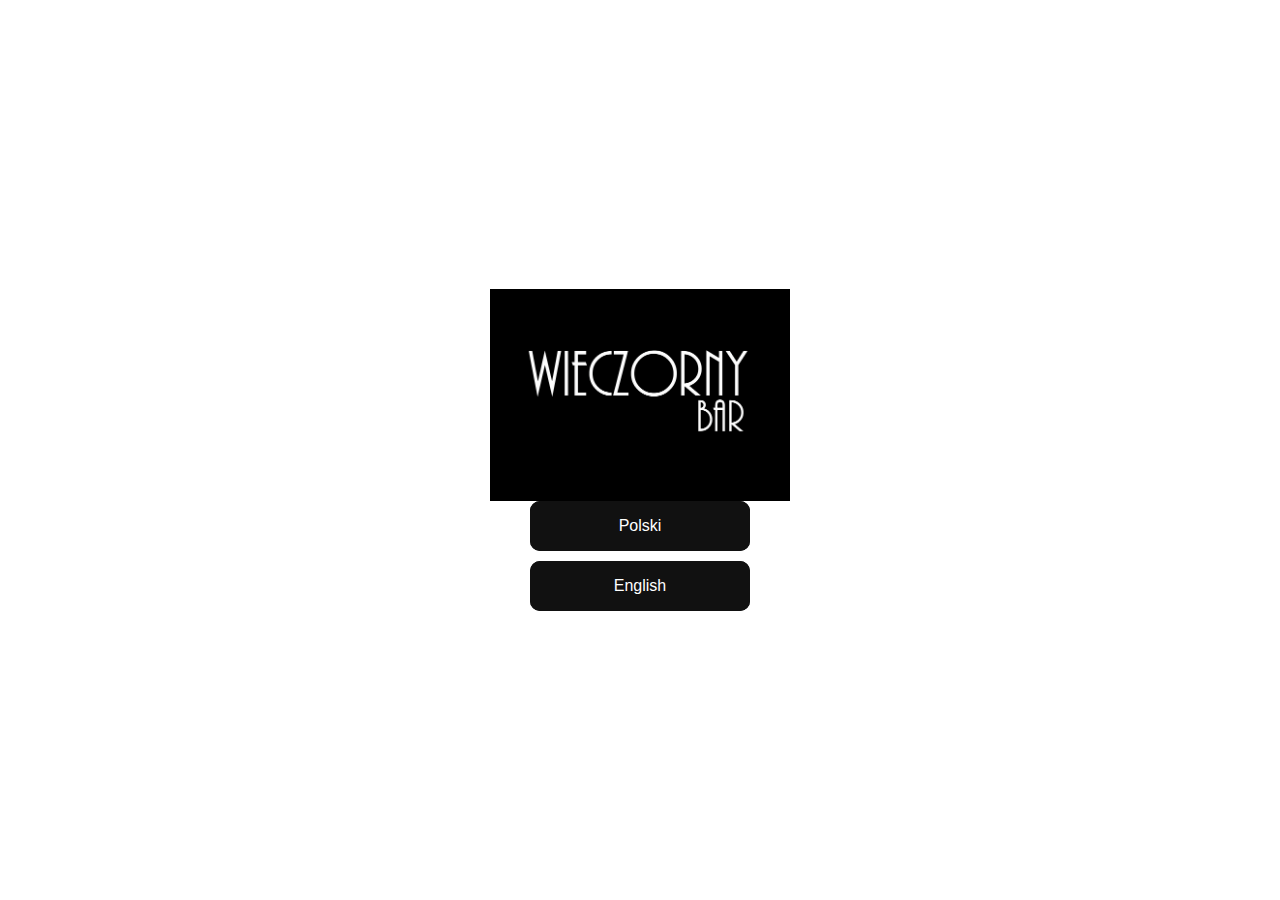
==== img/index.html @ 9e7e11ae "Add files via upload" ====
<!DOCTYPE html>
<html lang="ru">
<head>
  <meta charset="UTF-8">
  <meta name="viewport" content="width=device-width, initial-scale=1.0">
  <title>QR menu</title>
  <link rel="stylesheet" href="styles.css">
  <link rel="icon" type="image/jpg" href="lol.jpg">
<body>
  <img src="logo.png" class='logo'>
  <div class="button-container">
    <button class="glow-on-hover"><a href="https://foreverinlaw.github.io/img/polish.png">Polski</a></button>
    <button class="glow-on-hover"><a href="https://foreverinlaw.github.io/img/english.png">English</a></button>
  </div>
</body>
</html>
---- img/styles.css ----
body {
  display: flex;
  flex-direction: column;
  justify-content: center;
  align-items: center;
  height: 100vh;
  margin: 0;
  background-image: url("path/to/your/image.jpg");
  background-size: cover; /* Растянуть изображение на весь фон */
  text-align: center;
}

.logo {
  max-width: 300px;
}

.button-container {
  display: flex;
  flex-direction: column;
  gap: 10px; /* Добавьте пространство между кнопками */
}

button {
  font-family: 'Ubuntu', sans-serif;
  padding: 15px 30px;
  font-size: 16px;
  border: none; /* Уберите границу */
  border-radius: 5px; /* Скругленные углы */
  background-image: linear-gradient(to right, #f0f9ff, #e0f2fe); /* Градиент */
  color: #333; /* Цвет текста */
  text-align: center; /* Выравнивание по центру */
  cursor: pointer; /* Указатель мыши при наведении */
}

a {
  text-decoration: none;
  color: inherit;
}

.glow-on-hover {
    width: 220px;
    height: 50px;
    border: none;
    outline: none;
    color: #fff;
    background: #111;
    cursor: pointer;
    position: relative;
    z-index: 0;
    border-radius: 10px;
}

.glow-on-hover:before {
    content: '';
    background: linear-gradient(45deg, #ff0000, #ff7300, #fffb00, #48ff00, #00ffd5, #002bff, #7a00ff, #ff00c8, #ff0000);
    position: absolute;
    top: -2px;
    left:-2px;
    background-size: 400%;
    z-index: -1;
    filter: blur(5px);
    width: calc(100% + 4px);
    height: calc(100% + 4px);
    animation: glowing 20s linear infinite;
    opacity: 0;
    transition: opacity .3s ease-in-out;
    border-radius: 10px;
}

.glow-on-hover:active {
    color: #111
}

.glow-on-hover:active:after {
    background: transparent;
}

.glow-on-hover:hover:before {
    opacity: 1;
}

.glow-on-hover:after {
    z-index: -1;
    content: '';
    position: absolute;
    width: 100%;
    height: 100%;
    background: #111;
    left: 0;
    top: 0;
    border-radius: 10px;
}

@keyframes glowing {
    0% { background-position: 0 0; }
    50% { background-position: 400% 0; }
    100% { background-position: 0 0; }
}
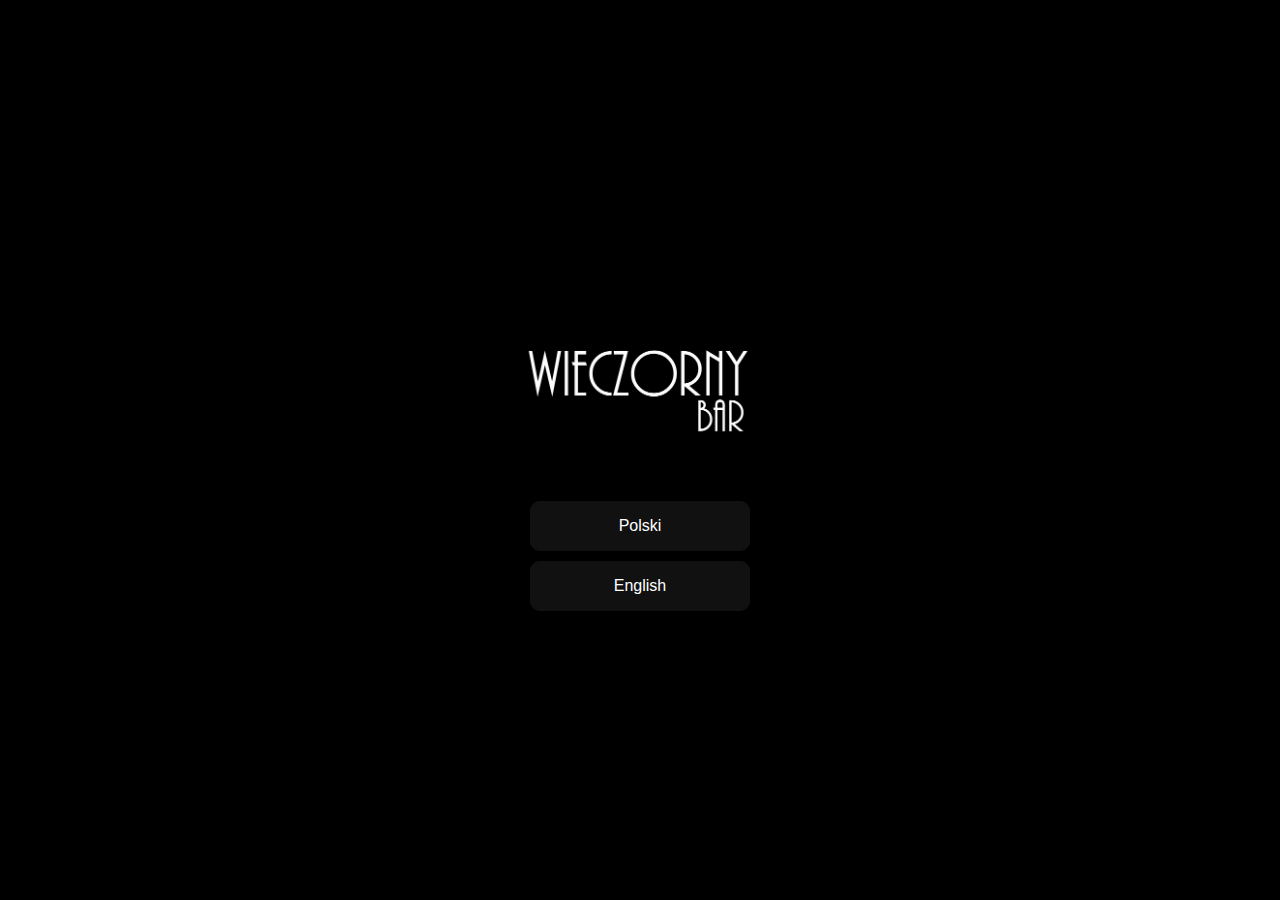
==== commit 382390f6: "Update index.html" ====
--- a/img/index.html
+++ b/img/index.html
@@ -9,8 +9,8 @@
 <body>
   <img src="logo.png" class='logo'>
   <div class="button-container">
-    <button class="glow-on-hover"><a href="https://foreverinlaw.github.io/img/polish.png">Polski</a></button>
-    <button class="glow-on-hover"><a href="https://foreverinlaw.github.io/img/english.png">English</a></button>
+    <button class="glow-on-hover"><a href="polish.html">Polski</a></button>
+    <button class="glow-on-hover"><a href="english.html">English</a></button>
   </div>
 </body>
 </html>
--- a/img/styles.css
+++ b/img/styles.css
@@ -5,7 +5,7 @@
   align-items: center;
   height: 100vh;
   margin: 0;
-  background-image: url("path/to/your/image.jpg");
+  background-color: black;
   background-size: cover; /* Растянуть изображение на весь фон */
   text-align: center;
 }
